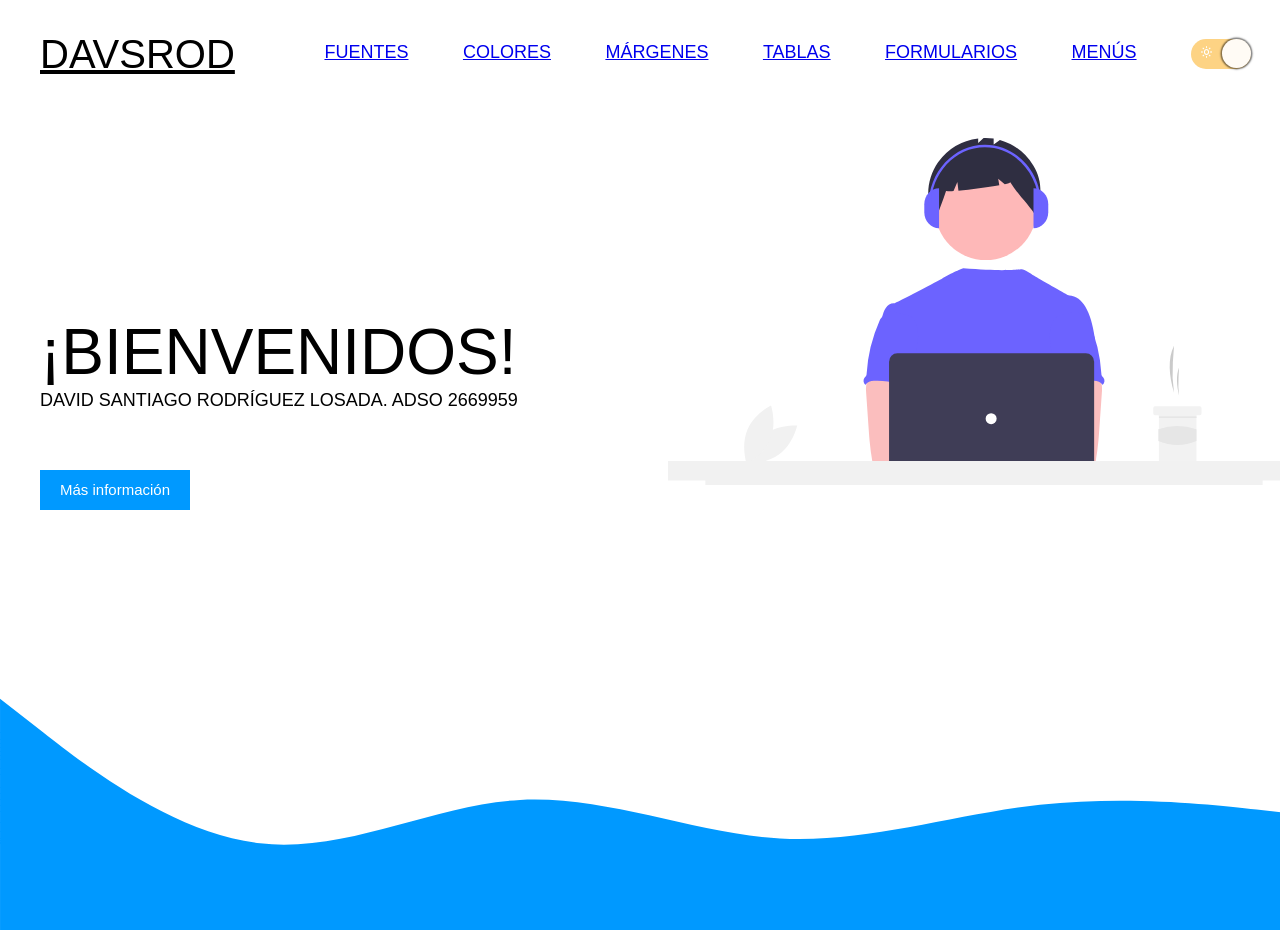
==== index.html @ 7e28762c "add cambios" ====
<!DOCTYPE html>
<html lang="en">
<head>
    <meta charset="UTF-8">
    <meta http-equiv="X-UA-Compatible" content="IE=edge">
    <meta name="viewport" content="width=device-width, initial-scale=1.0">
    <title>Sitio web 2</title>
    <link rel="shortcut icon" href="img/favicon.png">
    <link rel="stylesheet" href="css/estilo.css">
    <link rel="stylesheet" href="css/dark.css">
    <link href='https://unpkg.com/boxicons@2.1.4/css/boxicons.min.css' rel='stylesheet'>
</head>
<body>
    <div class="view1">
        <img class="wave" src="img/ola.svg" alt="">
        <nav>
            <p>DAVSROD</p>
            <ul>
                <li><a href="fuentes.html" target="_blank">FUENTES</a></li>
                <li><a href="colores.html" target="_blank">COLORES</a></li>
                <li><a href="margins.html" target="_blank">MÁRGENES</a></li>
                <li><a href="tablas.html" target="_blank">TABLAS</a></li>
                <li><a href="formularios.html" target="_blank">FORMULARIOS</a></li>
                <li><a href="menu-iconos.html" target="_blank">MENÚS</a></li>
                <li>
                    <button class="switchDark active" id="switch">
                        <span><i class='bx bx-sun'></i></span>
                        <span><i class='bx bx-moon' ></i></span>
                </li>
            </ul>
        </nav>
        <header>
            <h1>¡BIENVENIDOS!</h1>
            <p>DAVID SANTIAGO RODRÍGUEZ LOSADA. ADSO 2669959<p>
            <button>Más información</button>
        </header>
        <img class="ilustracion" src="img/ilustracion.svg" alt="">
    </div>
    <script src="js/script.js"></script>
    <h3></h3>
    <h3></h3>
</body>
</html>
---- css/estilo.css ----
* {
    margin: 0;
    padding: 0;
    box-sizing: border-box;
    font-family: sans-serif;
}
body {
    background-color: white;
}
.view1 {
    position: relative;
    width: 100%;
    height: 100vh;
    min-width: 1300px;
}
nav {
     display: flex;
     justify-content: space-between;
     align-items: center;
     padding: 15px 0;
}
h3 {
    color: blue;
    text-align: center;
}
ul {
    margin: 12px;
    padding: 12px;
}
nav p {
    font-style: normal;
    font-weight: 500;
    font-size: 40px;
    text-decoration: underline;
}
nav > p,header {
    margin-left: 40px;
}
li {
    font-size: 18px;
    display: inline-block;
    padding: 0 25px;
    cursor: pointer;
    transition: 0.4s ease 0s;
    font-weight: 500;
}
li:hover {
    color: rgba(0, 153, 255,1);
}
header {
    position: absolute;
    width: 400px;
    top: 35%;
}
h1 {
    line-height: 75px;
    font-weight: 500;
    font-size: 64px;
    font-style: normal;
}
header p {
    width: 757px;
    height: 70px;
    font-size: 18px;
    font-style: normal;
    line-height: 21px;
    font-weight: 500;
    margin-bottom: 10px;
}
header button {
    background-color: rgba(0, 153, 255,1);
    width: 150px;
    height: 40px;
    border: 0;
    cursor: pointer;
    font-weight: 500;
    font-size: 15px;
    line-height: 28px;
    font-style: normal;
    color: #ffffff;
    transition: 0.4s ease 0s;
}
header button:hover {
    box-shadow: 1px 1px 7px #333333;
}
.wave {
    position: absolute;
    bottom: -30px;
}
.ilustracion {
    position: absolute;
    width: 632px;
    height: 436 px;
    right: 0;
    transform: translateY(30px);
}
---- css/dark.css ----
.switchDark {
    background-color: #3494b1;
    display: flex;
    position: relative;
    cursor: pointer;
    outline: none;
    border: none;
    border-radius: 1rem;
    align-items: center;
    justify-content: space-between;
}
.switchDark span {
    width: 30px;
    height: 30px;
    line-height: 30px;
    display: block;
    color: #ffffff;
    background: none;
}
.switchDark::after {
    display: block;
    background: #fffbf5;
    width: 1.8rem;
    height: 1.8rem;
    position: absolute;
    top: 0;
    left: 0;
    right: unset;
    border-radius: 50%;
    transition: all .5s ease;
    box-shadow: 0 0 1.5px 1.5px rgba(0, 0, 0, .5);
    content: "";
}
.switchDark.active {
    background: #fdd384;
}   
.switchDark.active::after {
    left: unset;
    right: 0;
}
body {
    background: #ffffff;
    color: #000000;
}
body.dark {
    background: #222222;
    color: #ffffff;
}
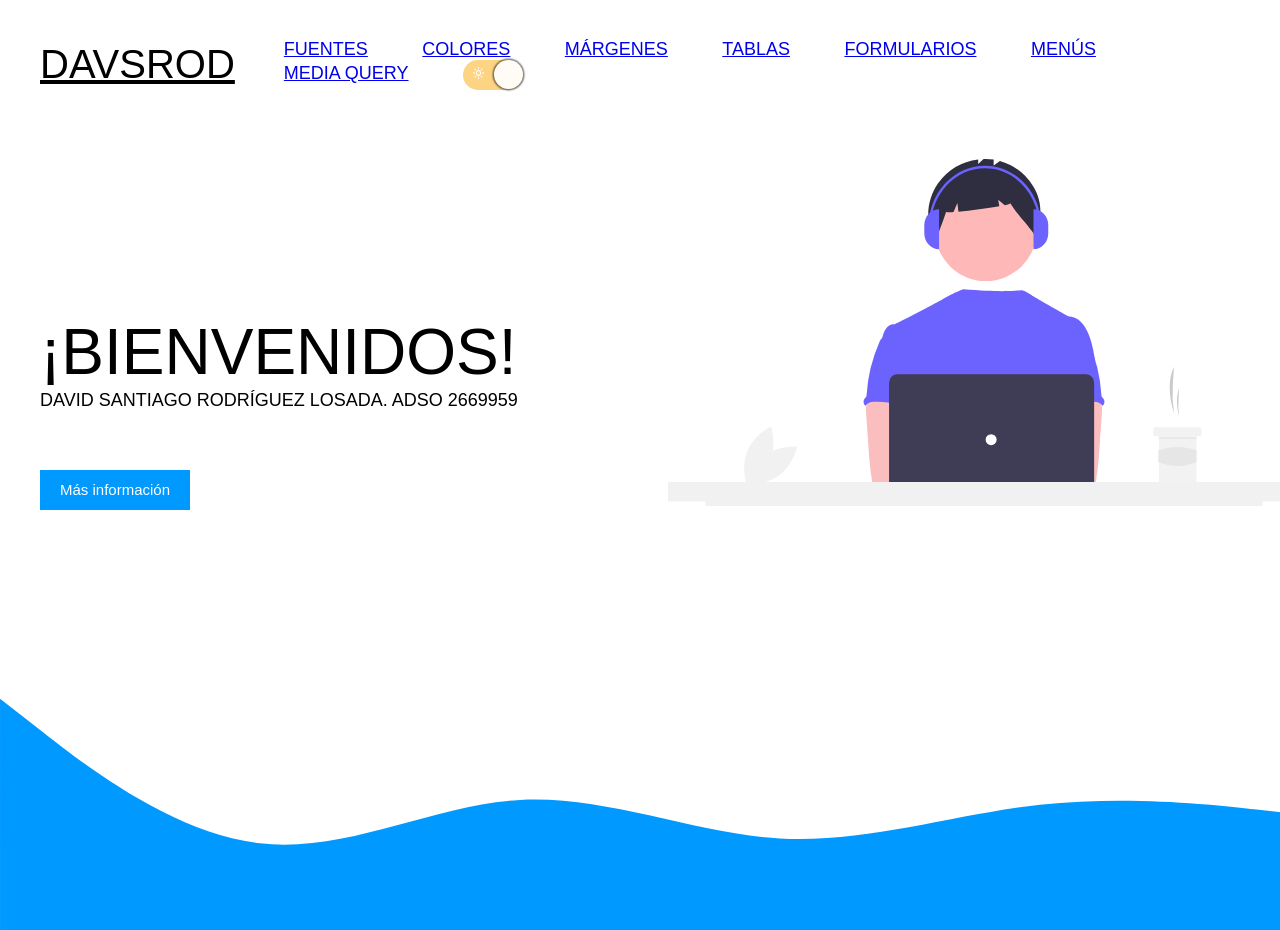
==== commit d7835ad5: "add cambios" ====
--- a/index.html
+++ b/index.html
@@ -22,6 +22,7 @@
                 <li><a href="tablas.html" target="_blank">TABLAS</a></li>
                 <li><a href="formularios.html" target="_blank">FORMULARIOS</a></li>
                 <li><a href="menu-iconos.html" target="_blank">MENÚS</a></li>
+                <li><a href="media-query.html" target="_blank">MEDIA QUERY</a></li>
                 <li>
                     <button class="switchDark active" id="switch">
                         <span><i class='bx bx-sun'></i></span>
@@ -37,7 +38,5 @@
         <img class="ilustracion" src="img/ilustracion.svg" alt="">
     </div>
     <script src="js/script.js"></script>
-    <h3></h3>
-    <h3></h3>
 </body>
 </html>
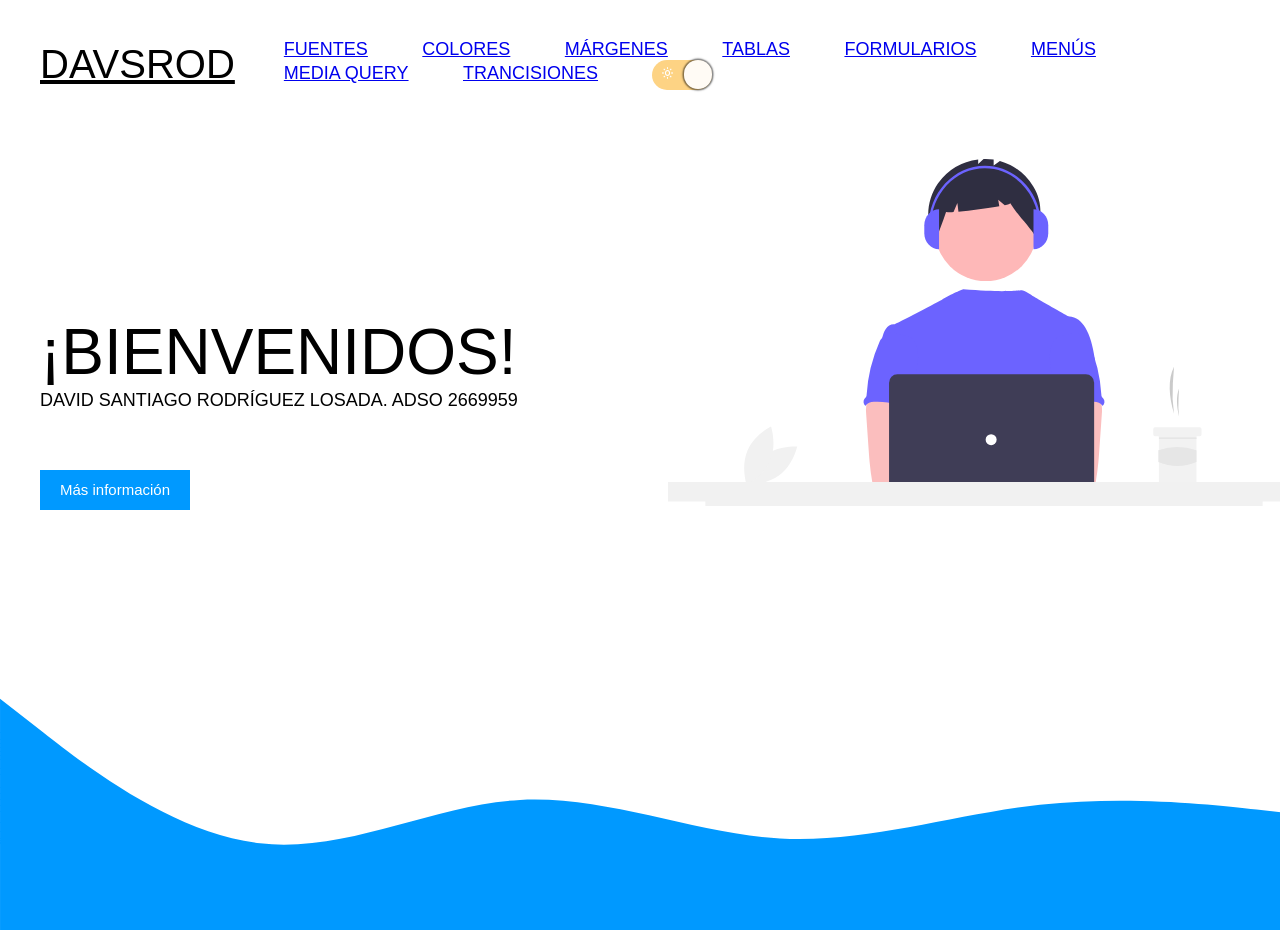
==== commit f1614b30: "add cambios" ====
--- a/index.html
+++ b/index.html
@@ -23,6 +23,7 @@
                 <li><a href="formularios.html" target="_blank">FORMULARIOS</a></li>
                 <li><a href="menu-iconos.html" target="_blank">MENÚS</a></li>
                 <li><a href="media-query.html" target="_blank">MEDIA QUERY</a></li>
+                <li><a href="transitions.html" target="_blank">TRANCISIONES</a></li>
                 <li>
                     <button class="switchDark active" id="switch">
                         <span><i class='bx bx-sun'></i></span>
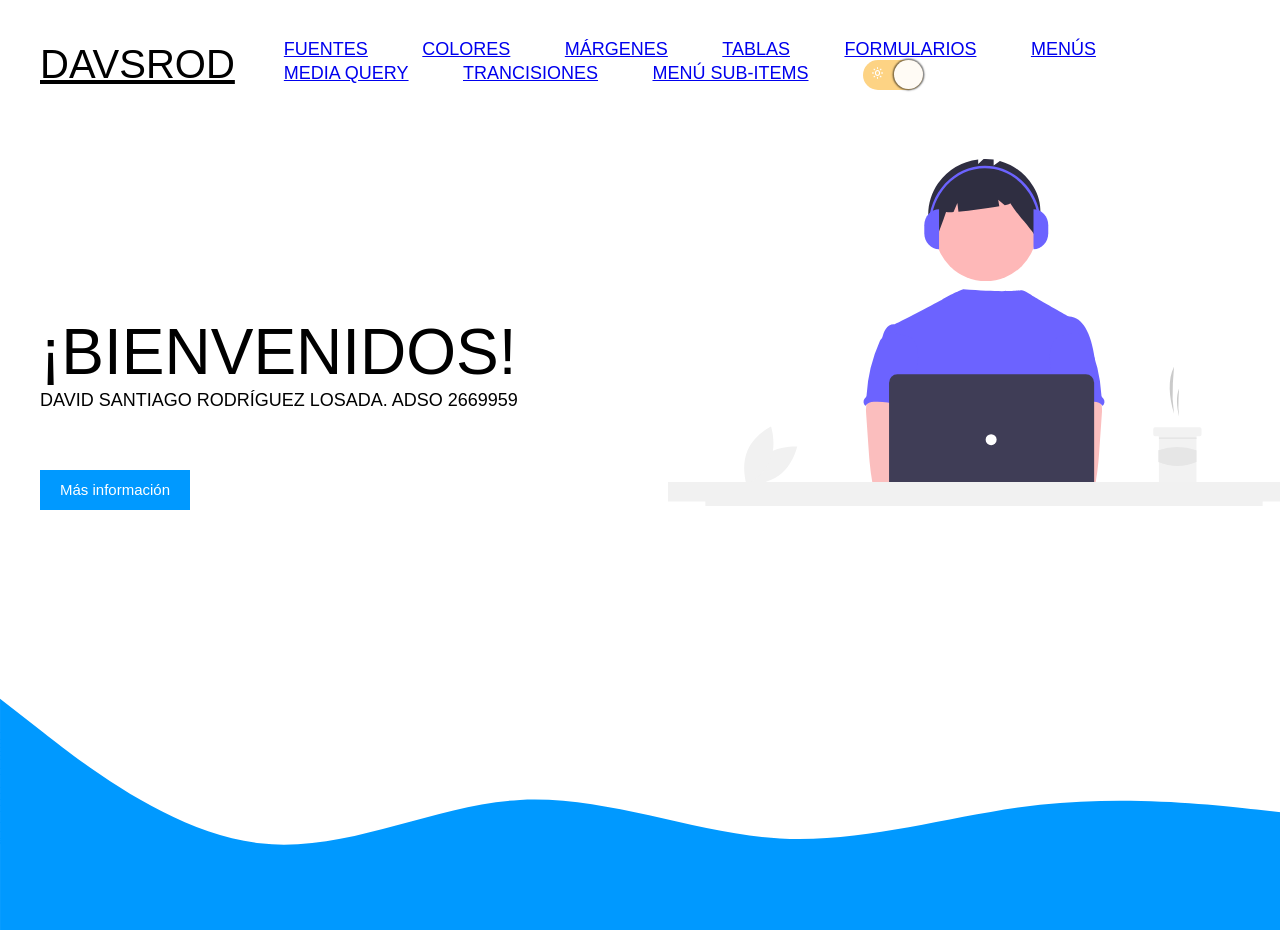
==== commit 28c159e5: "añadir cambios" ====
--- a/index.html
+++ b/index.html
@@ -24,6 +24,7 @@
                 <li><a href="menu-iconos.html" target="_blank">MENÚS</a></li>
                 <li><a href="media-query.html" target="_blank">MEDIA QUERY</a></li>
                 <li><a href="transitions.html" target="_blank">TRANCISIONES</a></li>
+                <li><a href="menu-subitems.html" target="_blank">MENÚ SUB-ITEMS</a></li>
                 <li>
                     <button class="switchDark active" id="switch">
                         <span><i class='bx bx-sun'></i></span>
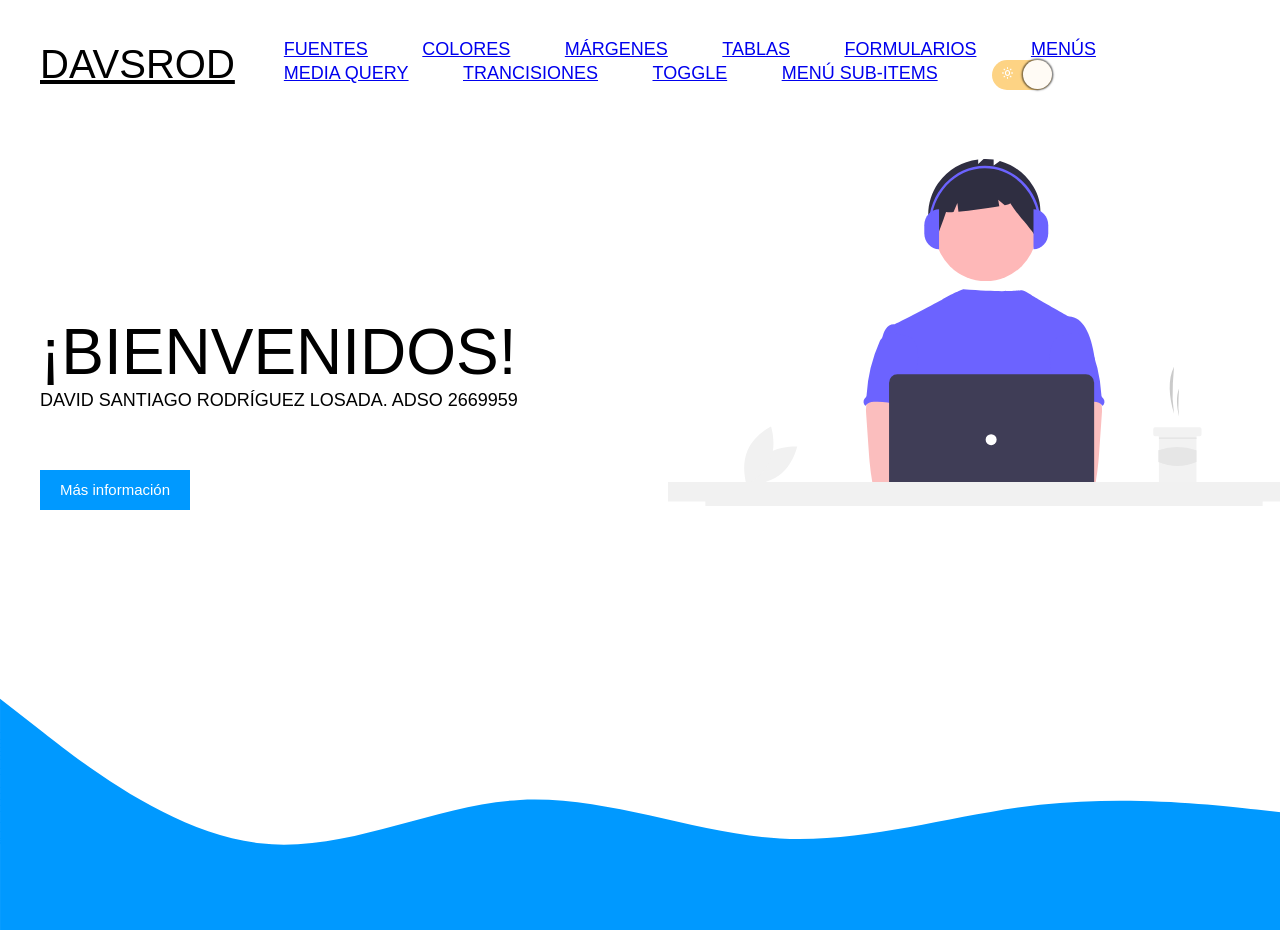
==== commit f46e878f: "añadir cambios" ====
--- a/index.html
+++ b/index.html
@@ -24,6 +24,7 @@
                 <li><a href="menu-iconos.html" target="_blank">MENÚS</a></li>
                 <li><a href="media-query.html" target="_blank">MEDIA QUERY</a></li>
                 <li><a href="transitions.html" target="_blank">TRANCISIONES</a></li>
+                <li><a href="toggle.html" target="_blank">TOGGLE</a></li>
                 <li><a href="menu-subitems.html" target="_blank">MENÚ SUB-ITEMS</a></li>
                 <li>
                     <button class="switchDark active" id="switch">
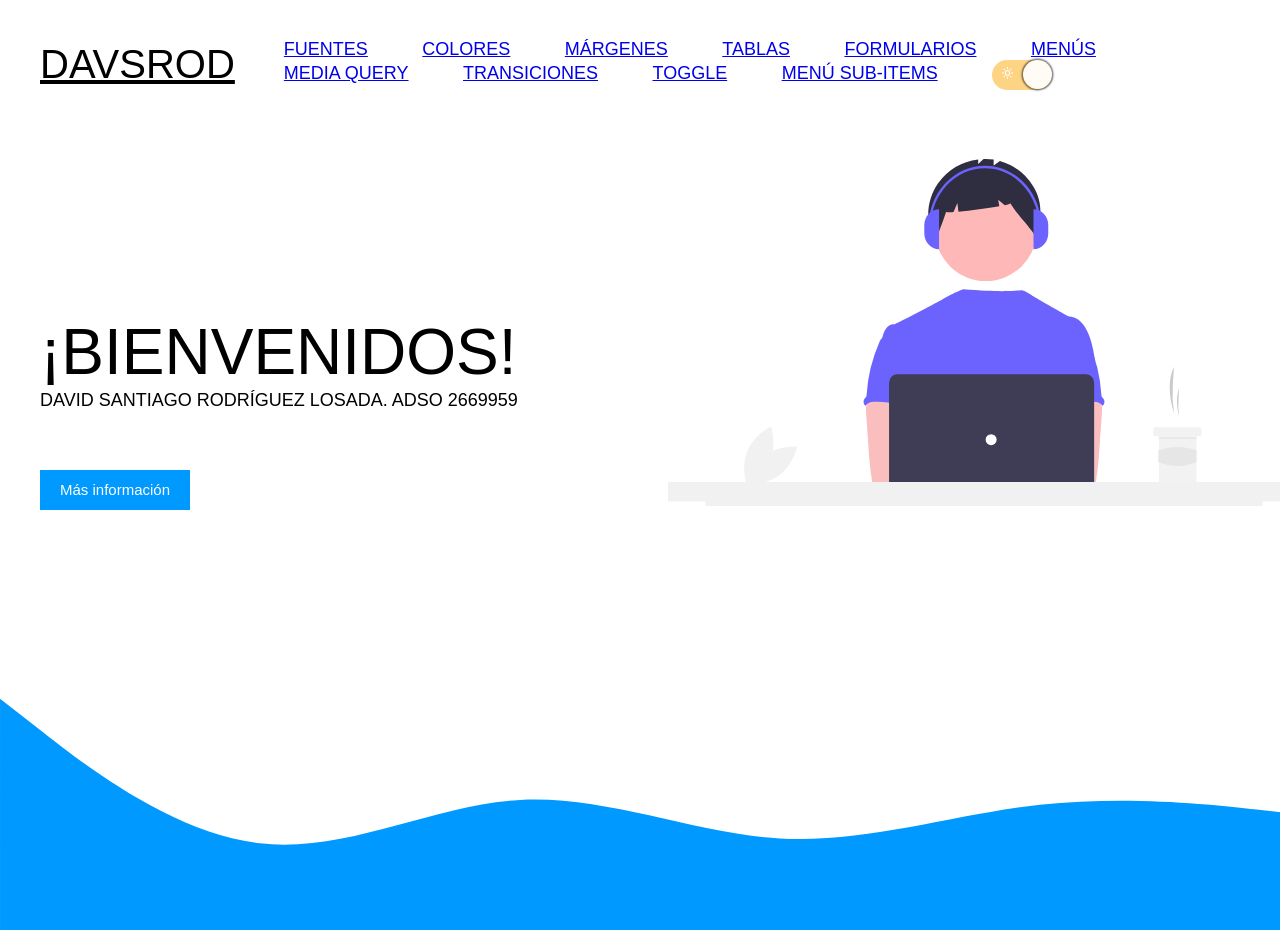
==== commit 1dd3a674: "añadir cambio" ====
--- a/index.html
+++ b/index.html
@@ -23,7 +23,7 @@
                 <li><a href="formularios.html" target="_blank">FORMULARIOS</a></li>
                 <li><a href="menu-iconos.html" target="_blank">MENÚS</a></li>
                 <li><a href="media-query.html" target="_blank">MEDIA QUERY</a></li>
-                <li><a href="transitions.html" target="_blank">TRANCISIONES</a></li>
+                <li><a href="transitions.html" target="_blank">TRANSICIONES</a></li>
                 <li><a href="toggle.html" target="_blank">TOGGLE</a></li>
                 <li><a href="menu-subitems.html" target="_blank">MENÚ SUB-ITEMS</a></li>
                 <li>
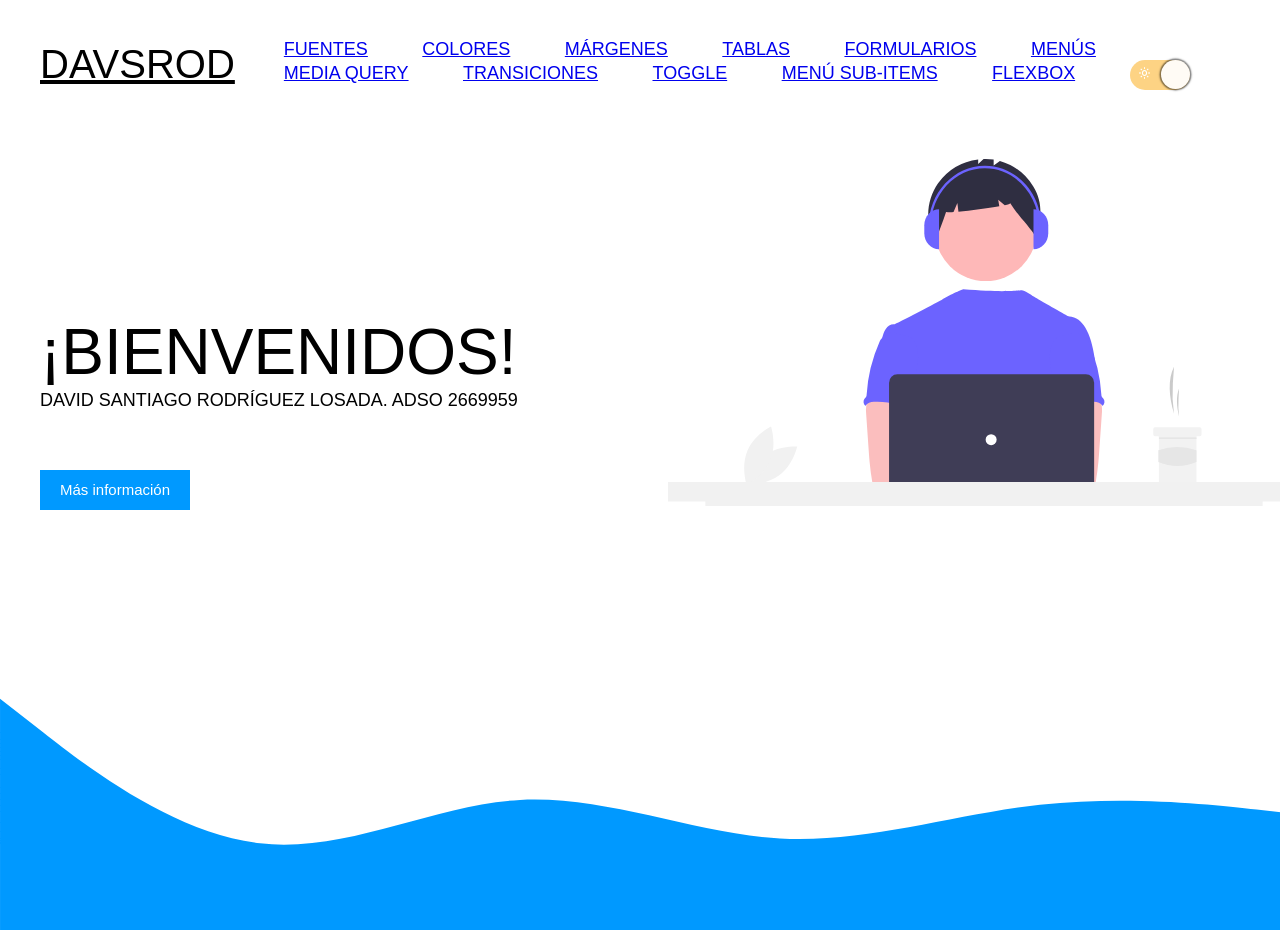
==== commit f12c668f: "add cambios" ====
--- a/index.html
+++ b/index.html
@@ -26,6 +26,7 @@
                 <li><a href="transitions.html" target="_blank">TRANSICIONES</a></li>
                 <li><a href="toggle.html" target="_blank">TOGGLE</a></li>
                 <li><a href="menu-subitems.html" target="_blank">MENÚ SUB-ITEMS</a></li>
+                <li><a href="flexbox.html" target="_blank">FLEXBOX</a></li>
                 <li>
                     <button class="switchDark active" id="switch">
                         <span><i class='bx bx-sun'></i></span>
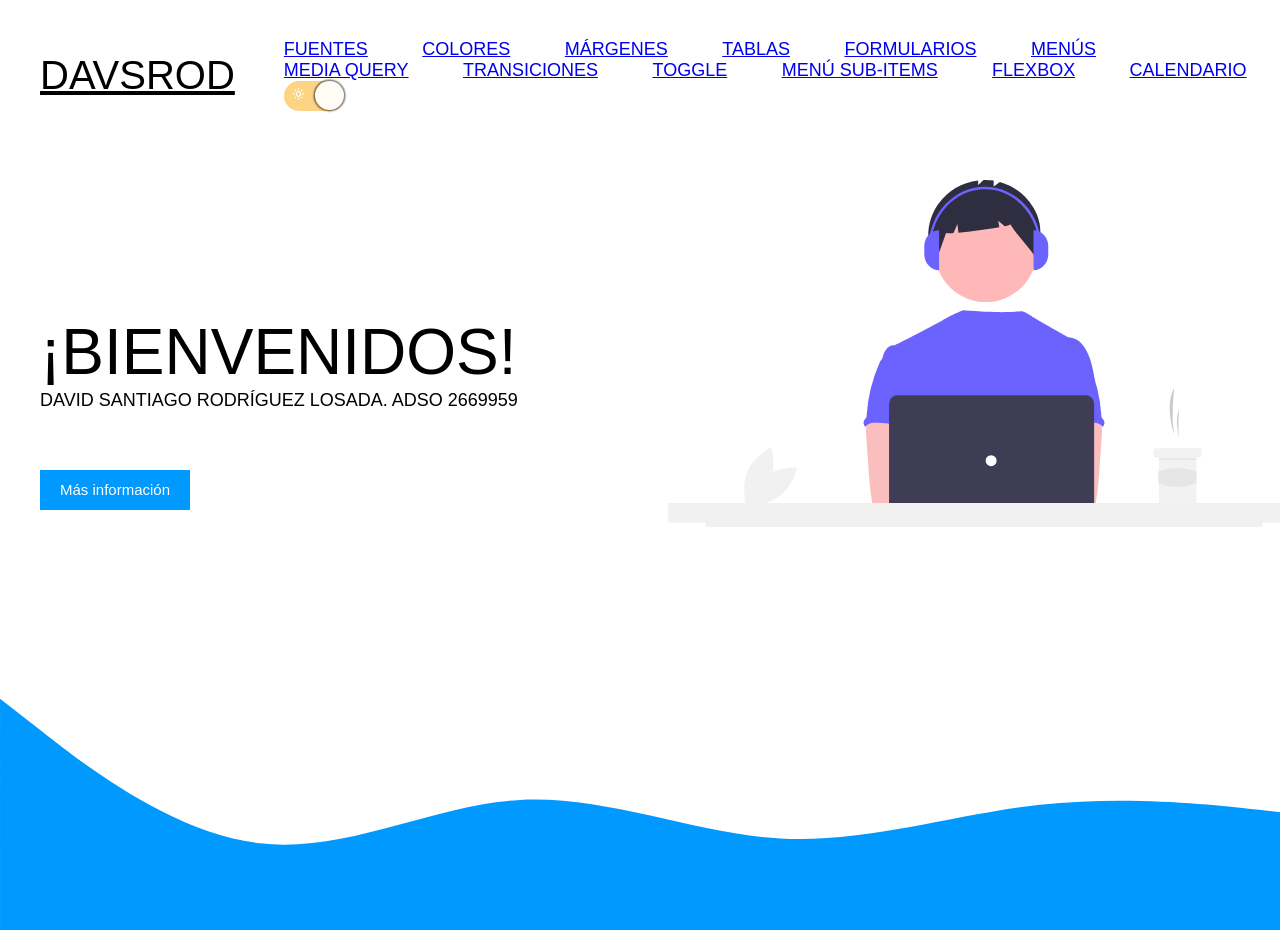
==== commit 37b561ed: "add cambios" ====
--- a/index.html
+++ b/index.html
@@ -27,6 +27,7 @@
                 <li><a href="toggle.html" target="_blank">TOGGLE</a></li>
                 <li><a href="menu-subitems.html" target="_blank">MENÚ SUB-ITEMS</a></li>
                 <li><a href="flexbox.html" target="_blank">FLEXBOX</a></li>
+                <li><a href="calendario.html" target="_blank">CALENDARIO</a></li>
                 <li>
                     <button class="switchDark active" id="switch">
                         <span><i class='bx bx-sun'></i></span>
